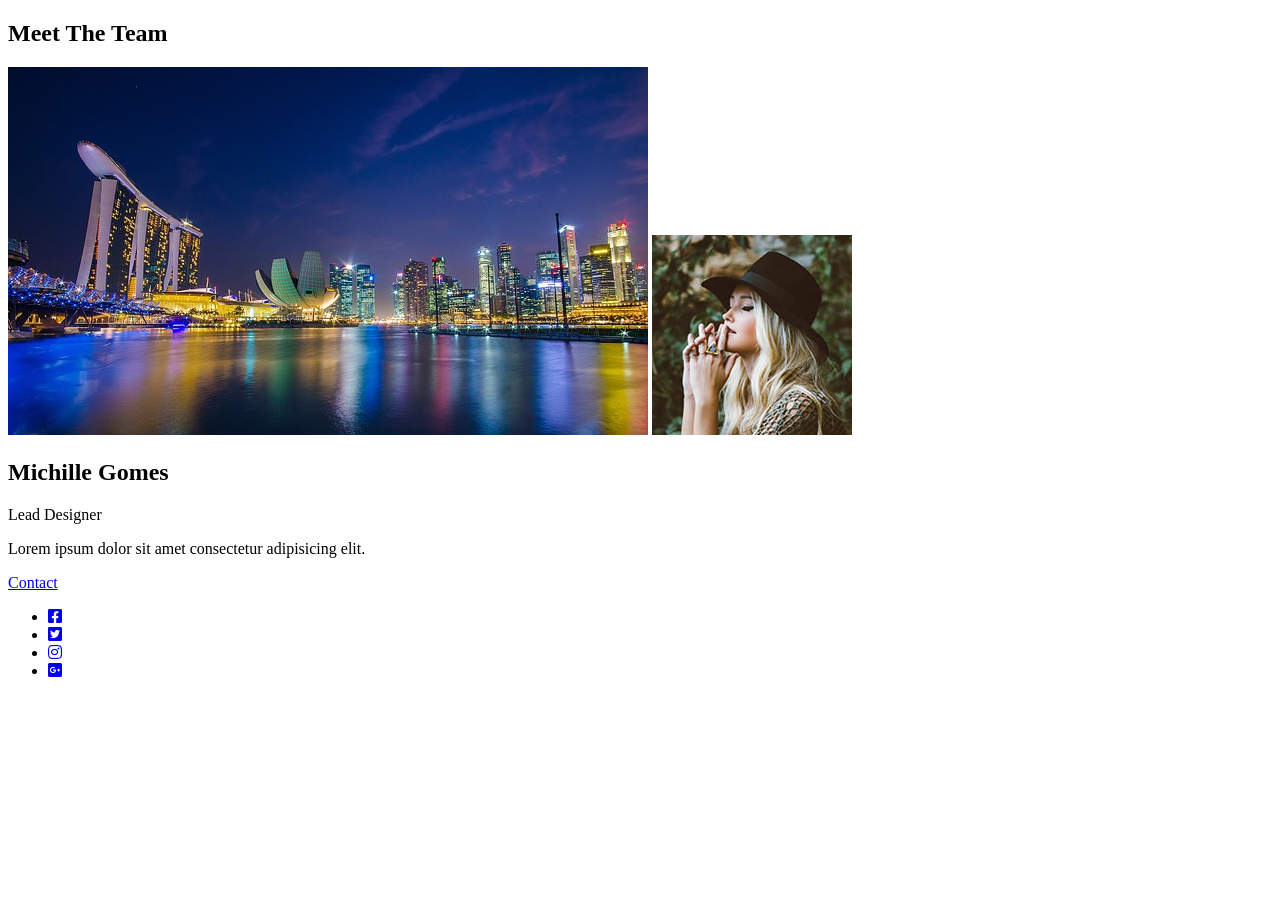
==== src/index.html @ 0266596d "new" ====
<!DOCTYPE html>
<html lang="en">
<head>
    <meta charset="UTF-8">
    <meta http-equiv="X-UA-Compatible" content="IE=edge">
    <meta name="viewport" content="width=device-width, initial-scale=1.0">
    <title>Profile Cards</title>
    <link rel="stylesheet" href="https://use.fontawesome.com/releases/v5.6.3/css/all.css">
    <link rel="stylesheet" href="style.css">

</head>
<body>
    <section>
        <div class="container">
            <h1 class="heading">Meet The Team</h1>
            <div class="card-wrapper">
                <div class="card">
                    <img src="images/singapore-2699987_640.jpg" alt="card background" class="card-img">
                    <img src="images/profile1.jpg" alt="profile immage" class="profile-img">
                    <h1>Michille Gomes</h1>
                    <p class="job-title">Lead Designer</p>
                    <p class="about">
                        Lorem ipsum dolor sit amet consectetur adipisicing elit.
                    </p>
                    <a href="#" class="btn">Contact</a>
                    <ul class="social-media">
                        <li><a href="#"><i class="fab fa-facebook-square"></i></a> </li>
                        <li><a href="#"><i class="fab fa-twitter-square"></i></a> </li>
                        <li><a href="#"><i class="fab fa-instagram"></i></a> </li>
                        <li><a href="#"><i class="fab fa-google-plus-square"></i></a> </li>
                    </ul>
                </div>
            </div>
        </div>
    </section>
</body>
</html>
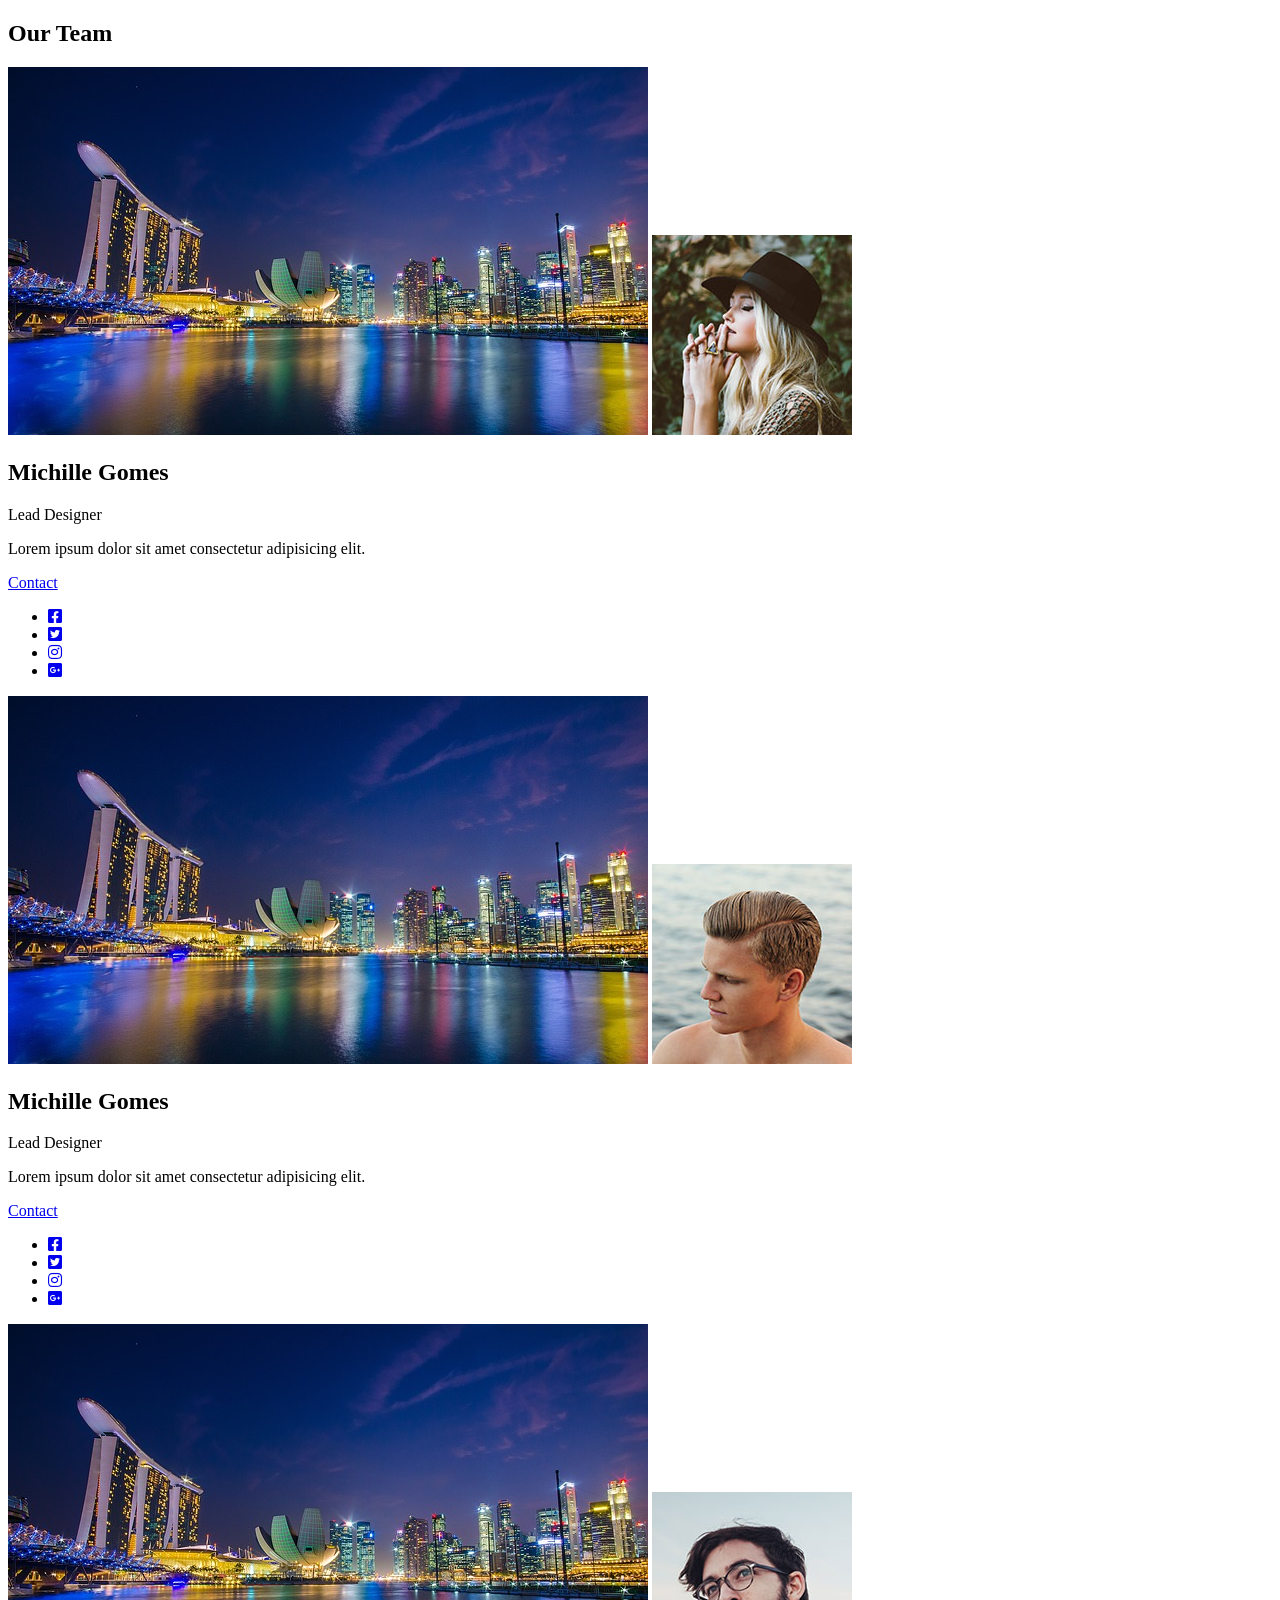
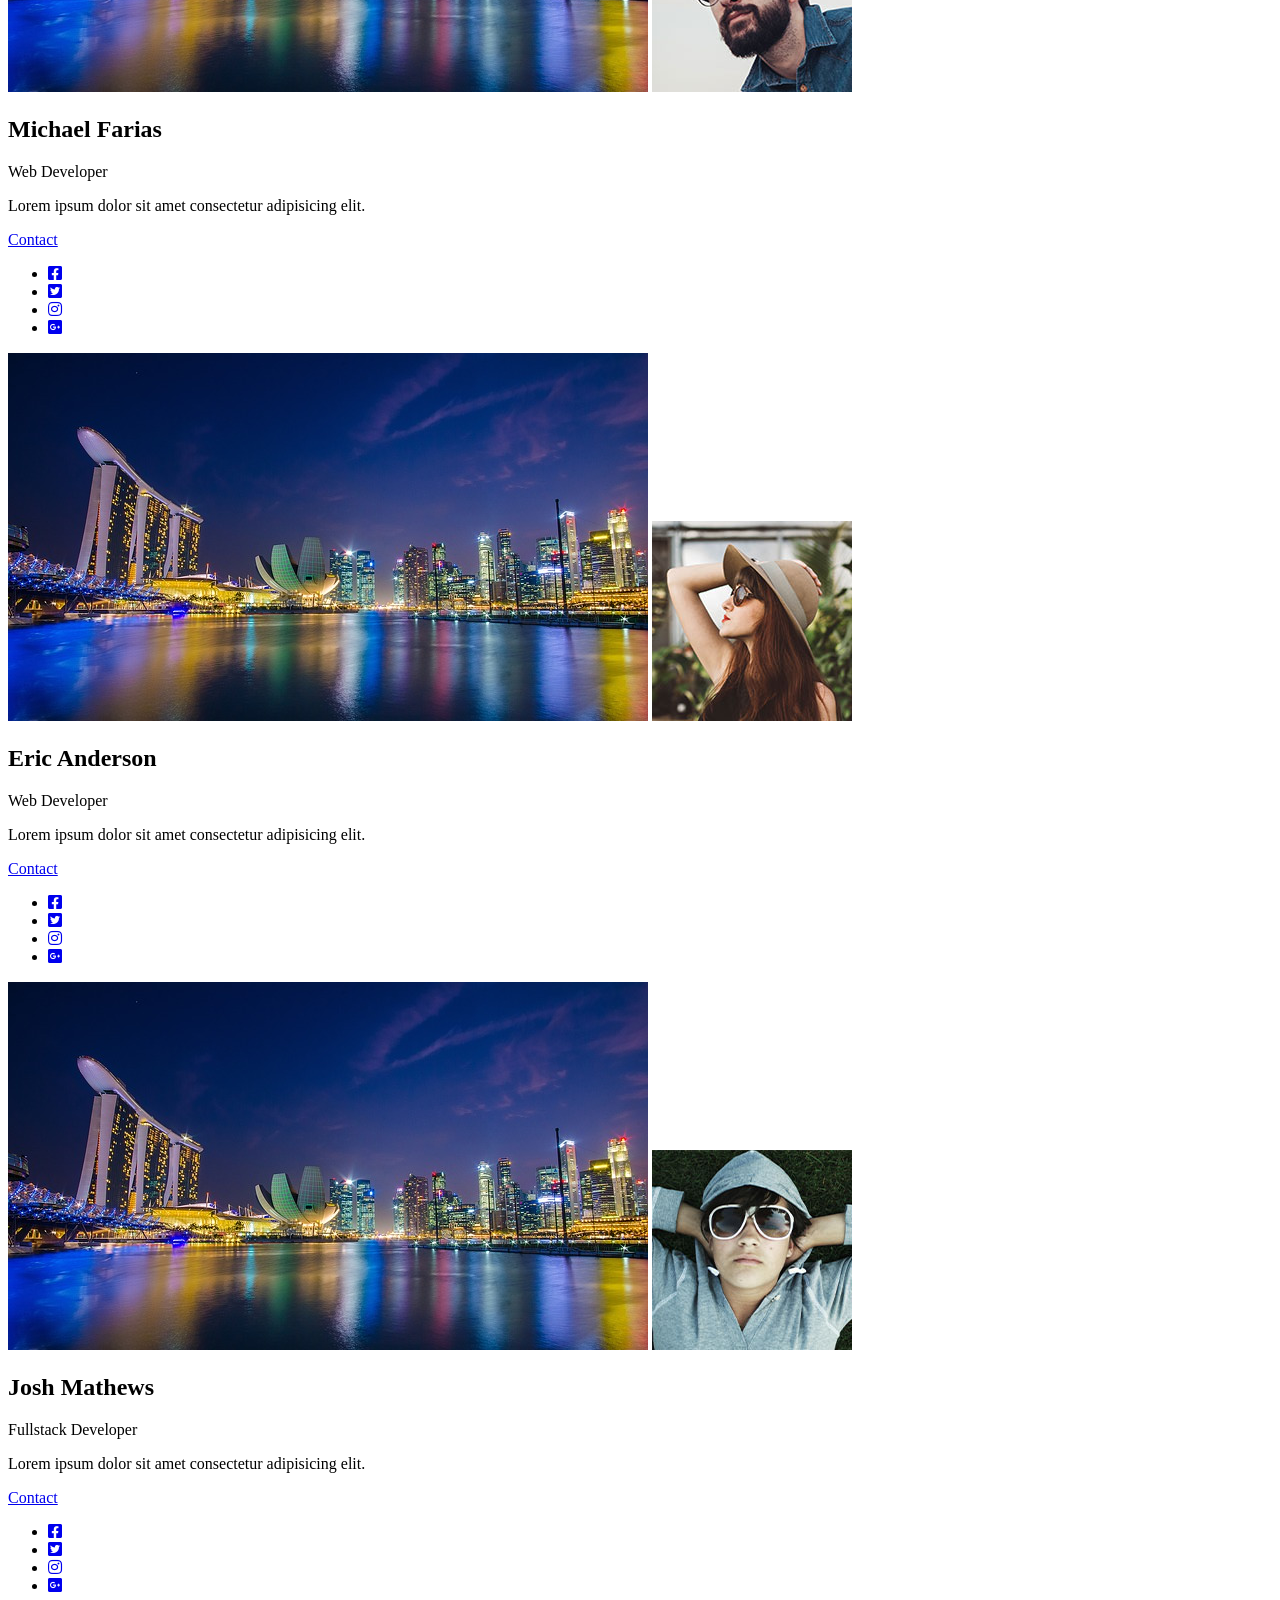
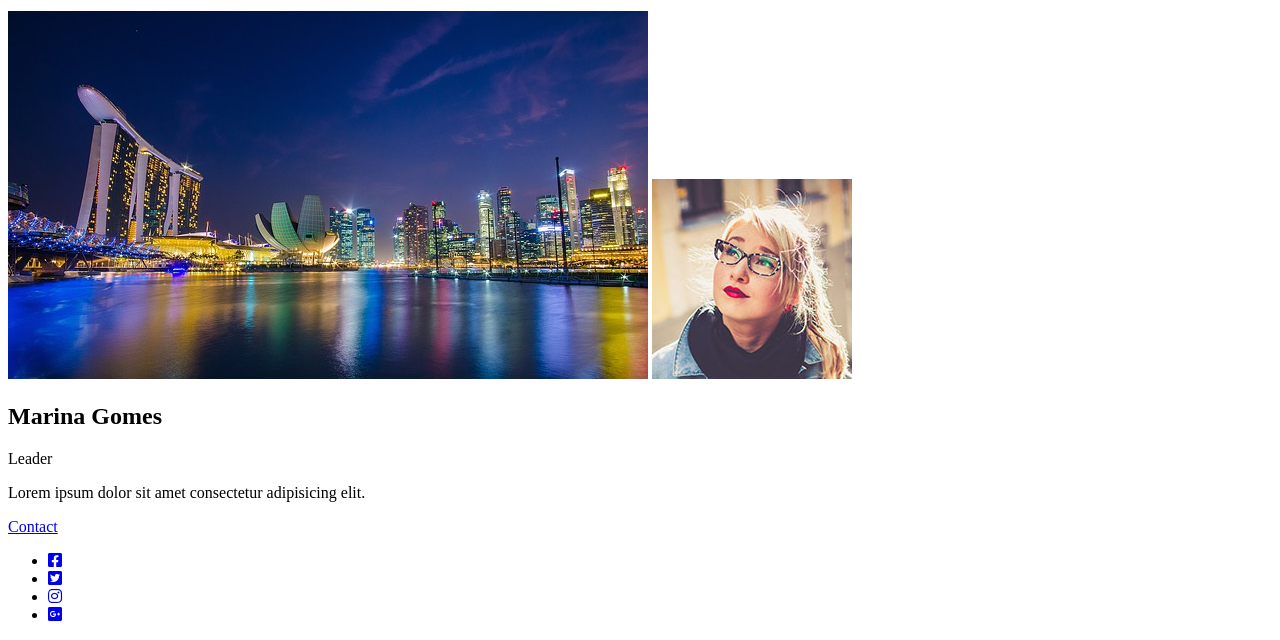
==== commit e2ce1758: "yes" ====
--- a/src/index.html
+++ b/src/index.html
@@ -6,13 +6,13 @@
     <meta name="viewport" content="width=device-width, initial-scale=1.0">
     <title>Profile Cards</title>
     <link rel="stylesheet" href="https://use.fontawesome.com/releases/v5.6.3/css/all.css">
-    <link rel="stylesheet" href="style.css">
+    <!-- <link rel="stylesheet" href="styles.css"> -->
 
 </head>
 <body>
     <section>
         <div class="container">
-            <h1 class="heading">Meet The Team</h1>
+            <h1 class="heading">Our Team</h1>
             <div class="card-wrapper">
                 <div class="card">
                     <img src="images/singapore-2699987_640.jpg" alt="card background" class="card-img">
@@ -30,6 +30,86 @@
                         <li><a href="#"><i class="fab fa-google-plus-square"></i></a> </li>
                     </ul>
                 </div>
+                <div class="card">
+                    <img src="images/singapore-2699987_640.jpg" alt="card background" class="card-img">
+                    <img src="images/profile4.jpg" alt="profile immage" class="profile-img">
+                    <h1>Michille Gomes</h1>
+                    <p class="job-title">Lead Designer</p>
+                    <p class="about">
+                        Lorem ipsum dolor sit amet consectetur adipisicing elit.
+                    </p>
+                    <a href="#" class="btn">Contact</a>
+                    <ul class="social-media">
+                        <li><a href="#"><i class="fab fa-facebook-square"></i></a> </li>
+                        <li><a href="#"><i class="fab fa-twitter-square"></i></a> </li>
+                        <li><a href="#"><i class="fab fa-instagram"></i></a> </li>
+                        <li><a href="#"><i class="fab fa-google-plus-square"></i></a> </li>
+                    </ul>
+                </div>
+                <div class="card">
+                    <img src="images/singapore-2699987_640.jpg" alt="card background" class="card-img">
+                    <img src="images/profile5.jpg" alt="profile immage" class="profile-img">
+                    <h1>Michael Farias</h1>
+                    <p class="job-title">Web Developer</p>
+                    <p class="about">
+                        Lorem ipsum dolor sit amet consectetur adipisicing elit.
+                    </p>
+                    <a href="#" class="btn">Contact</a>
+                    <ul class="social-media">
+                        <li><a href="#"><i class="fab fa-facebook-square"></i></a> </li>
+                        <li><a href="#"><i class="fab fa-twitter-square"></i></a> </li>
+                        <li><a href="#"><i class="fab fa-instagram"></i></a> </li>
+                        <li><a href="#"><i class="fab fa-google-plus-square"></i></a> </li>
+                    </ul>
+                </div>
+                <div class="card">
+                    <img src="images/singapore-2699987_640.jpg" alt="card background" class="card-img">
+                    <img src="images/profile6.jpg" alt="profile immage" class="profile-img">
+                    <h1>Eric Anderson</h1>
+                    <p class="job-title">Web Developer</p>
+                    <p class="about">
+                        Lorem ipsum dolor sit amet consectetur adipisicing elit.
+                    </p>
+                    <a href="#" class="btn">Contact</a>
+                    <ul class="social-media">
+                        <li><a href="#"><i class="fab fa-facebook-square"></i></a> </li>
+                        <li><a href="#"><i class="fab fa-twitter-square"></i></a> </li>
+                        <li><a href="#"><i class="fab fa-instagram"></i></a> </li>
+                        <li><a href="#"><i class="fab fa-google-plus-square"></i></a> </li>
+                    </ul>
+                </div>
+                <div class="card">
+                    <img src="images/singapore-2699987_640.jpg" alt="card background" class="card-img">
+                    <img src="images/profile7.jpg" alt="profile immage" class="profile-img">
+                    <h1>Josh Mathews</h1>
+                    <p class="job-title">Fullstack Developer</p>
+                    <p class="about">
+                        Lorem ipsum dolor sit amet consectetur adipisicing elit.
+                    </p>
+                    <a href="#" class="btn">Contact</a>
+                    <ul class="social-media">
+                        <li><a href="#"><i class="fab fa-facebook-square"></i></a> </li>
+                        <li><a href="#"><i class="fab fa-twitter-square"></i></a> </li>
+                        <li><a href="#"><i class="fab fa-instagram"></i></a> </li>
+                        <li><a href="#"><i class="fab fa-google-plus-square"></i></a> </li>
+                    </ul>
+                </div>
+                <div class="card">
+                    <img src="images/singapore-2699987_640.jpg" alt="card background" class="card-img">
+                    <img src="images/profile8.jpg" alt="profile immage" class="profile-img">
+                    <h1>Marina Gomes</h1>
+                    <p class="job-title">Leader</p>
+                    <p class="about">
+                        Lorem ipsum dolor sit amet consectetur adipisicing elit.
+                    </p>
+                    <a href="#" class="btn">Contact</a>
+                    <ul class="social-media">
+                        <li><a href="#"><i class="fab fa-facebook-square"></i></a> </li>
+                        <li><a href="#"><i class="fab fa-twitter-square"></i></a> </li>
+                        <li><a href="#"><i class="fab fa-instagram"></i></a> </li>
+                        <li><a href="#"><i class="fab fa-google-plus-square"></i></a> </li>
+                    </ul>
+                </div>
             </div>
         </div>
     </section>
--- a/src/styles.css
+++ b/src/styles.css
@@ -0,0 +1,197 @@
+*{
+    margin: 0;
+    padding: 0;
+    box-sizing: border-box;
+}
+
+html {
+    font-size: 10px;
+    font-family: "Roboto", sana-serif;
+}
+a {
+    text-decoration: none;
+    color: #fff;
+}
+section {
+    padding: 10rem 0;
+    background-color: #fff;
+}
+
+.heading {
+    text-decoration: uppercase;
+    font-size: 3.5rem;
+    letter-spacing: 3px;
+    margin-right: -3px;
+    margin-bottom: 5rem;
+    text-align: center;
+    color: #333;
+    position: relative;
+}
+.heading::after {
+    content: "";
+    width: 10rem;
+    height: .8rem;
+    background-color: #45e19f;
+    position: absolute;
+    bottom: -2rem;
+    left: 50%;
+    transform: translateX(-50%);
+    border-radius: 2rem;
+}
+
+.card-wrapper {
+    display: flex;
+    align-items: center;
+    align-content: center;
+    flex-direction: column;
+}
+.card {
+    width: 32rem;
+    background-color: #ebeef8;
+    display: flex;
+    flex-direction: column;
+    align-items: center;
+    justify-content: center;
+    margin: 2rem 0;
+    box-shadow: .5rem .5rem 3rem rgba(0,0,0,0.2);
+}
+.card .card-img {
+    width: 100%;
+    height: 26rem;
+    object-fit: cover;
+    -webkit-clip-path: polygon(0 0, 100% 0, 100% 78%, 0% 100%);
+    clip-path: polygon(0 0, 100% 0, 100% 78%, 0% 100%);
+}
+
+.profile-img {
+    width: 15rem;
+    height: 15rem;
+    object-fit: cover;
+    border-radius: 50%;
+    margin-top: -11rem;
+    z-index: 999;
+    border: 1rem solid #ebeef8;
+}
+.card h1{
+    font-size: 2.5rem;
+    color: #333;
+    margin: 1.5rem 0;
+}
+.job-title {
+    color: #777;
+    font-size: 1.5rem;
+    font-weight: 300;
+}
+
+.about {
+    font-size: 1.5rem;
+    margin: 1.5rem 0;
+    font-style: italic;
+    text-align: center;
+    color: #333;
+}
+
+.card .btn {
+    padding: 1rem 2.5rem;
+    background-color: #445ae3;
+    border-radius: 2rem;
+    margin: 1rem 0;
+    text-transform: uppercase;
+    color: #eee;
+    font-size: 1.4rem;
+    transition: all .5s;
+}
+
+.card .btn:hover {
+    transform: translateY(-2px);
+    box-shadow: .5rem .5rem 2rem rgba(0,0,0,0.2);
+}
+
+.card .btn:active {
+    transform: translateY(0);
+    box-shadow: none;
+}
+
+.social-media {
+    width: 100%;
+    list-style: none;
+    display: flex;
+    justify-content: space-evenly;
+    padding: 2rem 0;
+    margin-top: 1.5rem;
+    border-top: 1px solid rgba(0,0,0,.1);
+}
+
+.social-media i {
+    font-size: 3rem;
+}
+
+.fa-facebook-square {
+    color: #3b5999;
+}
+
+.fa-twitter-square {
+    color: #55acee;
+}
+
+.fa-instagram {
+    color: #e6683c;
+}
+
+.fa-google-plus-square {
+    color: #dd4b39;
+}
+
+
+.fa-facebook-square:hover,
+.fa-twitter-square:hover,
+.fa-instagram:hover,
+.fa-google-plus-square:hover {
+    color: #45e19f;
+}
+
+@media screen  and (min-width: 700px){
+    .card-wrapper {
+        flex-direction: row;
+        flex-wrap: wrap;
+        justify-content: center;
+        align-items: center;
+    }
+
+    .card {
+        margin: 2rem;
+        transition: transform .5s;
+    }
+
+    @keyframes fadeIn {
+        from {
+            opacity: 0;
+        }
+        to {
+            opacity: 1;
+        }
+    }
+
+    .card:nth-child(1) {
+        animation: fadeIn .5s .5s backwards;
+    }
+    .card:nth-child(2) {
+        animation: fadeIn .5s 1s backwards;
+    }
+    .card:nth-child(3) {
+        animation: fadeIn .5s 1.5s backwards;
+    }
+    .card:nth-child(4) {
+        animation: fadeIn .5s 2s backwards;
+    }
+    .card:nth-child(5) {
+        animation: fadeIn .5s 2.5s backwards;
+    }
+    .card:nth-child(6) {
+        animation: fadeIn .5s 3s backwards;
+    }
+
+    .card:hover {
+        transform: scale(1.05);
+    }
+}
